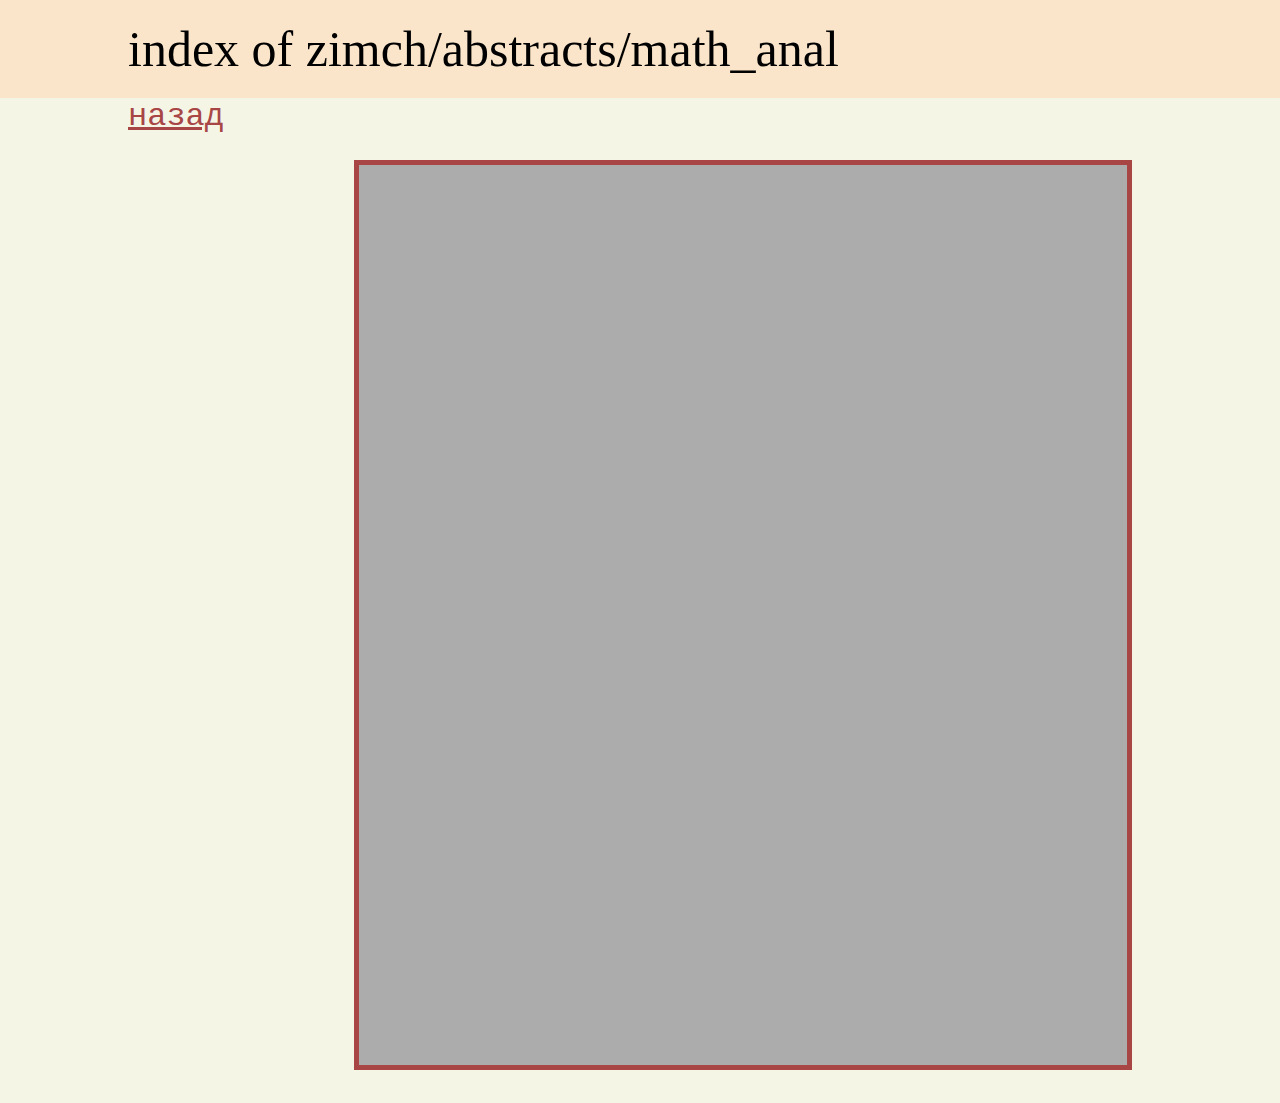
==== matan/index.html @ b8346af7 "Merge pull request #5 from goodhumored/enhancement/matan_code_cleanup" ====
<html>
  <head>
    <title>index of zimch/abstracts</title>
    <link rel="stylesheet" type="text/css" href="../styles/index.css">
  </head>
  <body>
    <script defer type="text/javascript" src="../js/fetch_matan.js">
    </script>
    <div class="top big_header">index of zimch/abstracts/math_anal</div>
    <a class="index_link back" href="../">назад</a>
    <div id="index_main">
      <ul id="index_list"></ul>
      <div id="index_pdf"><iframe id="docframe" src="https://docs.google.com/viewer?url=https://raw.githubusercontent.com/zimch/abstracts/main/math_anal/approved_absctracts/09_05/calculus.pdf&embedded=true" frameborder="0" style="width: 100%; height: 100%;"></iframe></div>
    </div>
  <body>
</html>
---- styles/index.css ----
@font-face {
    font-family: RubikMonoOne;
    src: url("./Fonts/Rubik_Mono_One/RubikMonoOne-Regular.ttf") format("truetype");
}

html {
    padding: 0;
    margin: 0;
}

body {
    background-color: #f5f5e6;
    padding: 0;
    margin: 0;
    font-size: 16px;
    font-family: "RubikMonoOne", monospace;
}

button {
    -webkit-transition: all 0.5s ease;
    transition: all 0.5s ease;

    text-decoration: none;
    border: none;
    background: none;
}

button:hover {
    color: white;
    cursor: pointer;
}

a:visited {
    text-decoration: none;
}

a:hover {
    color: black;
}

.index_link {
    font-size: 25px;
    font-family: monospace;
    color:#a84646;
}

.top {
    background-color: #fae5ca;
    font-family: "RubikMonoOne";
    word-break: break-all;
}

.big_header {
    padding: 20px;
    font-size: 50px;
    padding-left: 10%;
}

.back {
    margin-left: 10%;
    font-size: 32px;
}

.index_main {
    display: block;
    width: 100%;
}

#index_list {
    /* padding-left: 12%; */
    display: inline-block;
    width: calc(30% - 40px - 10%);  /*лист 40 пикселей ест*/
    padding-left: 40px;
    vertical-align: top;
    padding-top: 20px;
    padding-left: 10%;
}

#index_pdf {
    display: inline-block;
    width: 60%;
    background-color: #acacac;
    height: 100vh;
    border: 5px solid #a84646;
    /* border-radius: 15px; */
    /* padding: 5px; */
    margin-bottom: 32px;
    margin-top: 25px;
}

.index_button {
    font-size: 25px;
    font-family: monospace;
    color:#a84646;
    background-color: #fae5ca;
    border: 2px dashed black;
    margin-top: 5px;
    margin-bottom: 5px;
    word-break: break-all;
}

.index_button:hover {
    color: black;
    text-decoration: underline;
}
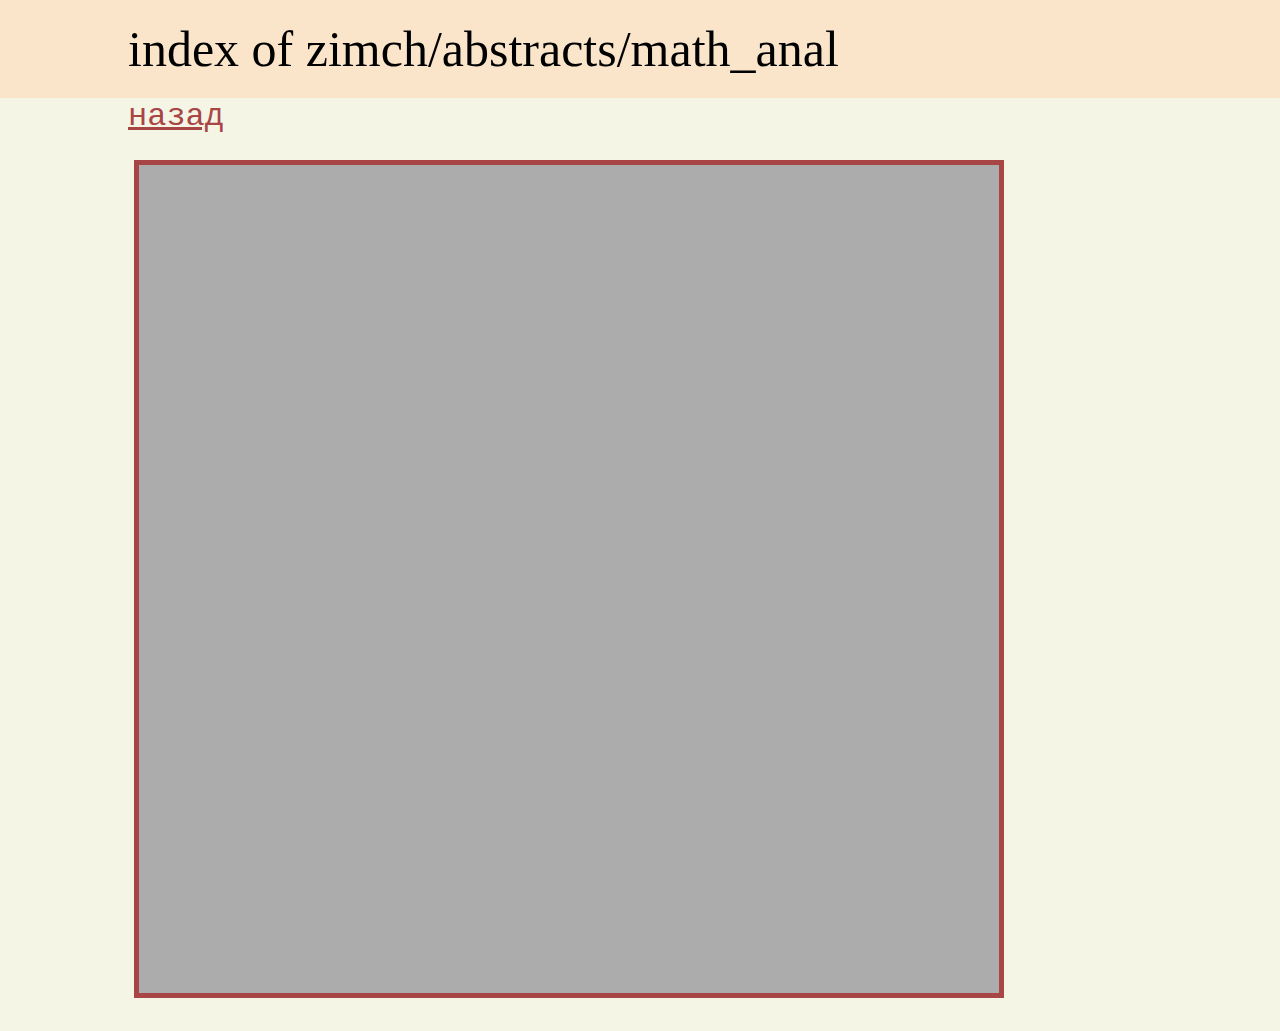
==== commit 047371f1: "some style changes; some folders renamed and removed" ====
--- a/matan/index.html
+++ b/matan/index.html
@@ -11,6 +11,7 @@
     <div id="index_main">
       <ul id="index_list"></ul>
       <div id="index_pdf"><iframe id="docframe" src="https://docs.google.com/viewer?url=https://raw.githubusercontent.com/zimch/abstracts/main/math_anal/approved_absctracts/09_05/calculus.pdf&embedded=true" frameborder="0" style="width: 100%; height: 100%;"></iframe></div>
+      <div id="index_search">nvm</div>
     </div>
   <body>
 </html>--- a/styles/index.css
+++ b/styles/index.css
@@ -69,18 +69,18 @@
 #index_list {
     /* padding-left: 12%; */
     display: inline-block;
-    width: calc(30% - 40px - 10%);  /*лист 40 пикселей ест*/
+    width: max(calc(20% - 40px - 12%), 5em);  /*лист 40 пикселей ест*/
     padding-left: 40px;
     vertical-align: top;
     padding-top: 20px;
-    padding-left: 10%;
+    padding-left: 3.5%;
 }
 
 #index_pdf {
     display: inline-block;
-    width: 60%;
+    width: min(max(50%, 860px), calc(100vw - 20% - 40px));
     background-color: #acacac;
-    height: 100vh;
+    height: 92vh;
     border: 5px solid #a84646;
     /* border-radius: 15px; */
     /* padding: 5px; */
@@ -88,8 +88,18 @@
     margin-top: 25px;
 }
 
+#index_search {
+    display: inline-block;
+    vertical-align: top;
+    margin-top: 25px;
+    width: min(max(35%, 500px), calc(100vw - 20% - 40px));
+
+    background-color: white;
+    border: 5px solid #a84646;
+}
+
 .index_button {
-    font-size: 25px;
+    font-size: max(3vh, 1vw);
     font-family: monospace;
     color:#a84646;
     background-color: #fae5ca;
@@ -97,6 +107,7 @@
     margin-top: 5px;
     margin-bottom: 5px;
     word-break: break-all;
+    width: 100%;
 }
 
 .index_button:hover {
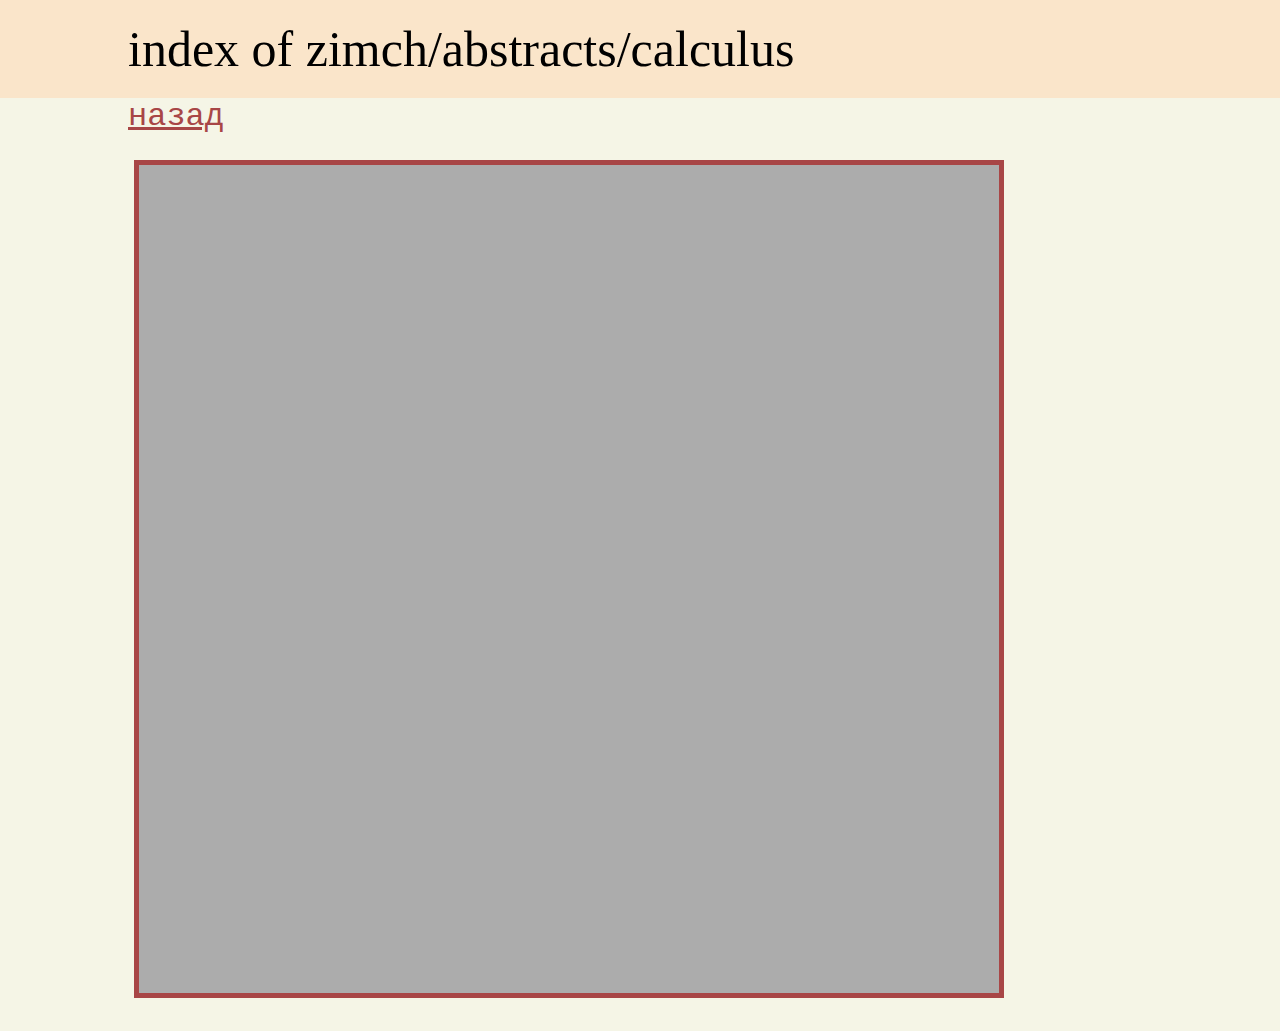
==== commit a6514ae2: "new path" ====
--- a/matan/index.html
+++ b/matan/index.html
@@ -6,11 +6,11 @@
   <body>
     <script defer type="text/javascript" src="../js/fetch_matan.js">
     </script>
-    <div class="top big_header">index of zimch/abstracts/math_anal</div>
+    <div class="top big_header">index of zimch/abstracts/calculus</div>
     <a class="index_link back" href="../">назад</a>
     <div id="index_main">
       <ul id="index_list"></ul>
-      <div id="index_pdf"><iframe id="docframe" src="https://docs.google.com/viewer?url=https://raw.githubusercontent.com/zimch/abstracts/main/math_anal/approved_absctracts/09_05/calculus.pdf&embedded=true" frameborder="0" style="width: 100%; height: 100%;"></iframe></div>
+      <div id="index_pdf"><iframe id="docframe" src="https://docs.google.com/viewer?url=https://raw.githubusercontent.com/zimch/abstracts/main/calculus/approved_absctracts/09_05/calculus.pdf&embedded=true" frameborder="0" style="width: 100%; height: 100%;"></iframe></div>
       <div id="index_search">nvm</div>
     </div>
   <body>
